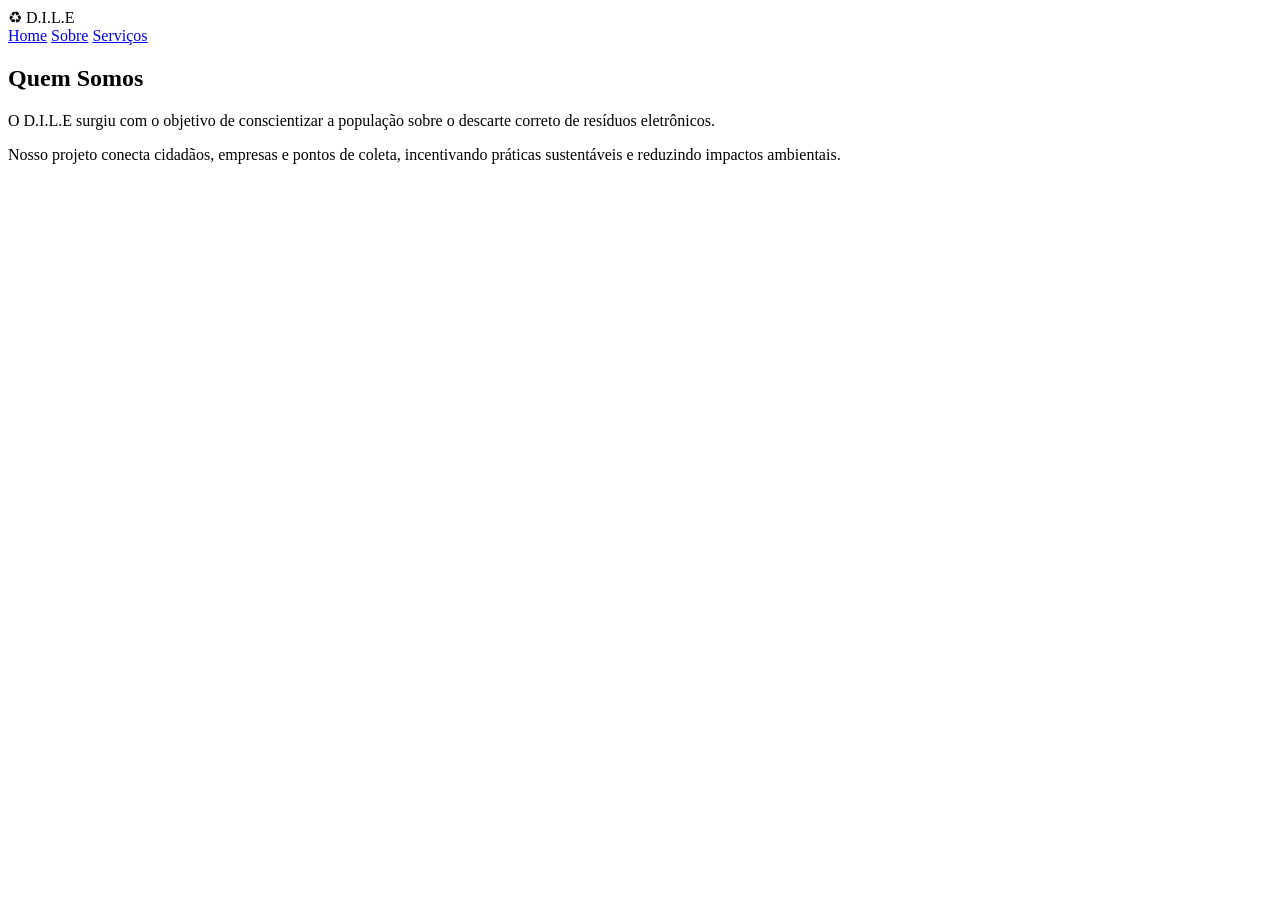
==== sobre.html @ 198a04c1 "D.i.l.e" ====
<!DOCTYPE html>
<html lang="pt-br">
<head>
<meta charset="UTF-8">
<title>Sobre</title>
<link rel="stylesheet" href="css/style.css">
</head>
<body>

<header>
    <div class="logo">♻ D.I.L.E</div>

    <nav>
        <a href="home.html">Home</a>
        <a href="sobre.html">Sobre</a>
        <a href="servicos.html">Serviços</a>
    </nav>
</header>

<section class="content">

    <h1>Quem Somos</h1>

    <p>
        O D.I.L.E surgiu com o objetivo de conscientizar a população
        sobre o descarte correto de resíduos eletrônicos.
    </p>

    <p>
        Nosso projeto conecta cidadãos, empresas e pontos de coleta,
        incentivando práticas sustentáveis e reduzindo impactos ambientais.
    </p>

</section>

</body>
</html>
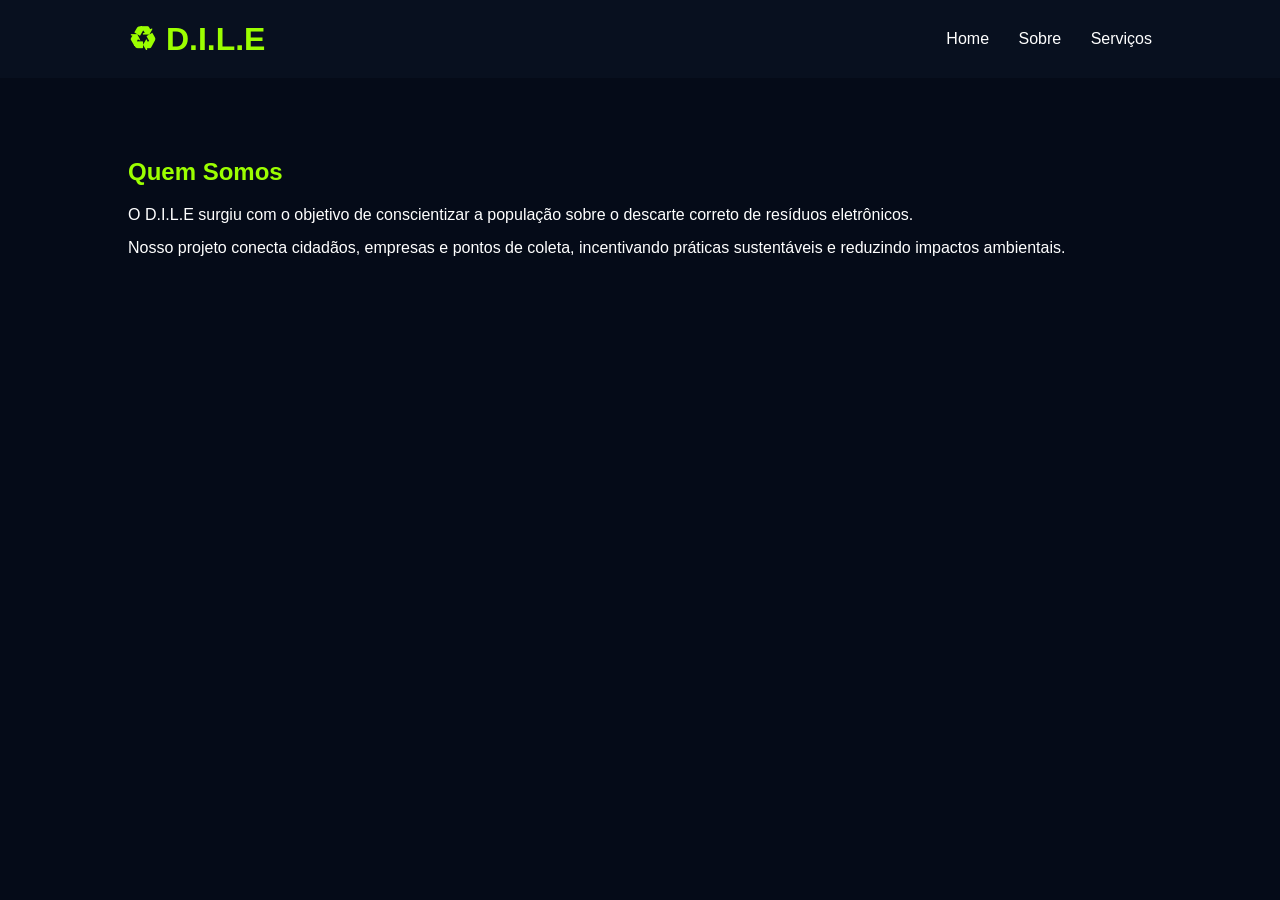
==== commit ae020610: "serviços" ====
--- a/sobre.html
+++ b/sobre.html
@@ -13,7 +13,7 @@
     <nav>
         <a href="home.html">Home</a>
         <a href="sobre.html">Sobre</a>
-        <a href="servicos.html">Serviços</a>
+        <a href="serviços.html">Serviços</a>
     </nav>
 </header>
 
--- a/css/style.css
+++ b/css/style.css
@@ -0,0 +1,239 @@
+*{
+    margin:0;
+    padding:0;
+    box-sizing:border-box;
+    font-family:'Segoe UI',sans-serif;
+}
+
+body{
+    background:#050b18;
+    color:white;
+}
+
+/* LOGIN */
+
+.container{
+    display:flex;
+    height:100vh;
+}
+
+.left-side{
+    width:50%;
+    background:url('ChatGPT Image 26 de mai. de 2026, 16_24_20.png') center/cover;
+}
+
+.overlay{
+    height:100%;
+    display:flex;
+    flex-direction:column;
+    justify-content:center;
+    align-items:center;
+    background:rgba(0,0,0,.5);
+}
+
+.overlay h1{
+    font-size:4rem;
+    color:#9cff00;
+}
+
+.login-box{
+
+    width:50%;
+    display:flex;
+    flex-direction:column;
+    justify-content:center;
+    padding:60px;
+}
+
+.logo{
+    font-size:2rem;
+    font-weight:bold;
+    color:#9cff00;
+}
+
+.login-box h3{
+    margin:20px 0;
+    color:#ffc107;
+}
+
+.input-group{
+    margin-bottom:20px;
+    position:relative;
+}
+
+.input-group i{
+    position:absolute;
+    top:15px;
+    left:15px;
+}
+
+.input-group input{
+
+    width:100%;
+    padding:15px 15px 15px 45px;
+
+    background:#101a2d;
+
+    border:1px solid #2e3d59;
+
+    color:white;
+
+    border-radius:8px;
+}
+
+.options{
+    display:flex;
+    justify-content:space-between;
+    margin-bottom:20px;
+}
+
+.options a{
+    color:#ffc107;
+    text-decoration:none;
+}
+
+button{
+
+    width:100%;
+    padding:15px;
+
+    border:none;
+
+    border-radius:8px;
+
+    cursor:pointer;
+
+    font-weight:bold;
+
+    background:linear-gradient(
+    90deg,
+    #75ff5b,
+    #ffb300
+    );
+
+    color:#111;
+}
+
+.divider{
+    text-align:center;
+    margin:20px 0;
+}
+
+.google-btn{
+
+    background:transparent;
+    color:white;
+
+    border:1px solid #1b6dff;
+}
+
+.slogan{
+    margin-top:30px;
+    text-align:center;
+    color:#75ff5b;
+}
+
+/* HEADER */
+
+header{
+
+    display:flex;
+    justify-content:space-between;
+    align-items:center;
+
+    padding:20px 10%;
+    background:#08101f;
+}
+
+nav a{
+
+    margin-left:25px;
+    text-decoration:none;
+    color:white;
+}
+
+nav a:hover{
+    color:#9cff00;
+}
+
+/* HOME */
+
+.hero{
+
+    height:90vh;
+
+    display:flex;
+    flex-direction:column;
+
+    justify-content:center;
+    align-items:center;
+
+    text-align:center;
+    padding:20px;
+}
+
+.hero h1{
+    font-size:4rem;
+}
+
+.hero p{
+    max-width:700px;
+    margin:20px 0;
+}
+
+.btn{
+
+    background:#9cff00;
+
+    color:#000;
+
+    padding:15px 30px;
+
+    text-decoration:none;
+
+    border-radius:8px;
+}
+
+/* SOBRE */
+
+.content{
+    padding:80px 10%;
+}
+
+.content h1{
+    margin-bottom:20px;
+    color:#9cff00;
+}
+
+.content p{
+    margin-bottom:15px;
+}
+
+/* SERVIÇOS */
+
+.cards{
+
+    display:grid;
+
+    grid-template-columns:
+    repeat(auto-fit,minmax(250px,1fr));
+
+    gap:25px;
+
+    margin-top:30px;
+}
+
+.card{
+
+    background:#101a2d;
+
+    padding:30px;
+
+    border-radius:10px;
+
+    border:1px solid #2a3b55;
+}
+
+.card h3{
+    color:#ffc107;
+}
